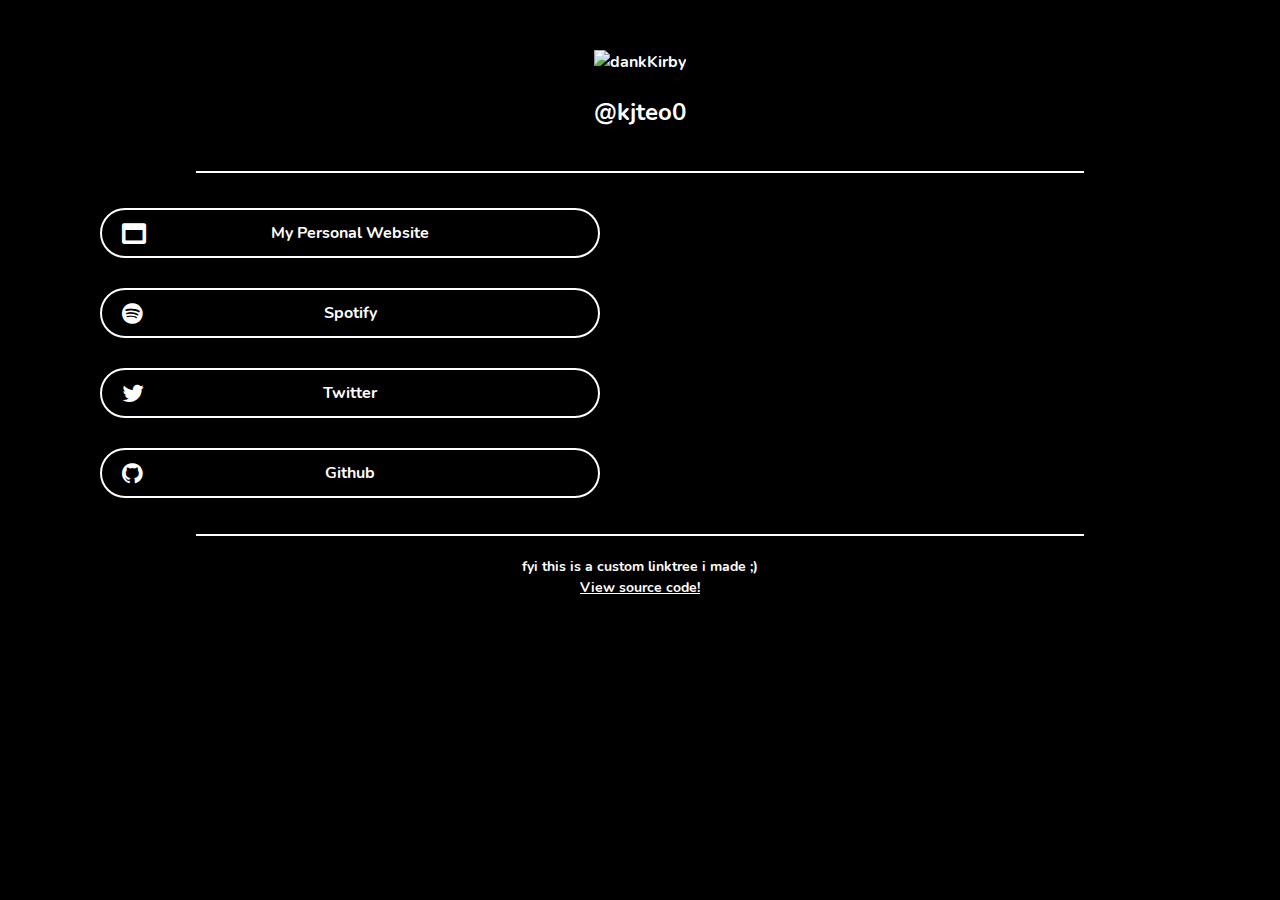
==== public/index.html @ 0d80eac1 "Added more thingies" ====
<html lang="en">
    <head>
        <meta charset="UTF-8">
        <meta http-equiv="X-UA-Compatible" content="IE=edge">
        <meta name="viewport" content="width=device-width, initial-scale=1.0">
        <link rel="stylesheet" href="https://maxcdn.bootstrapcdn.com/bootstrap/4.5.2/css/bootstrap.min.css">
        <link rel="stylesheet" href="https://cdnjs.cloudflare.com/ajax/libs/font-awesome/4.7.0/css/font-awesome.min.css">
        <link rel="stylesheet" href="style.css">
        <script src="https://ajax.googleapis.com/ajax/libs/jquery/3.5.1/jquery.min.js"></script>
		<script src="https://cdnjs.cloudflare.com/ajax/libs/popper.js/1.16.0/umd/popper.min.js"></script>
		<script src="https://maxcdn.bootstrapcdn.com/bootstrap/4.5.2/js/bootstrap.min.js"></script>
        <script src="./script.js"></script>    
        <title>Hi!</title>
    </head>
    <body>
        <main class="container">
            <div class="d-flex flex-column">
                <img alt="dankKirby" class="m-auto" id="profile-pic" src="./profilePic.gif" alt="">
                <p id="account-name">@kjteo0</p>
                <hr>
                <button id="btn-website" class="link btn" data-href="https://pixelhypercube.github.io"><span class="span-icon"><i class="fa fa-window-maximize"></i></span>My Personal Website</button>
                <button id="btn-spotify" class="link btn" data-href="https://open.spotify.com/user/kjkj0903?si=GSbTzIf_QdysyrrbfoQuUg"><span class="span-icon"><i class="fa fa-spotify"></i></span>Spotify</button>
                <button id="btn-github" class="link btn" data-href="https://github.com/pixelhypercube"><span class="span-icon"><i class="fa fa-twitter"></i></span>Twitter</button>
                <button id="btn-github" class="link btn" data-href="https://github.com/pixelhypercube"><span class="span-icon"><i class="fa fa-github"></i></span>Github</button>
                <hr>
                <p id="desc">fyi this is a custom linktree i made ;)</p>
                <a id="link-source-code" href="https://github.com/pixelhypercube/linktree">View source code!</a>
            </div>
        </main>
    </body>
</html>
---- public/style.css ----
@font-face {
    font-family: Nunito;
    src: url("./Nunito-Bold.ttf");
}

body {
    background:rgb(0, 0, 0);
    font-family:Nunito;
    color:white;
    text-align: center;
}
main {
    margin-top:50px;
}
button.link {
    background-color:rgb(0, 0, 0);
    border:2px solid #ffffff;
    color:white;
    border-radius:1000px;
    margin:15px;
    height:50px;
    max-width:500px;
    position:relative;
}
button.link:hover {
    background-color:rgb(255, 255, 255);
    color:black;
    border:none;
}
button.link:active {
    background-color:rgb(255, 255, 255);
    color:black;
    border:none;
}
button.link:focus {
    background-color:rgb(255, 255, 255);
    color:black;
    border:none;
}
img#profile-pic {
    max-width:100px;
}
hr {
    border-bottom:2px solid white;
    height:0px;
    width:80%;
    margin:20px auto;
}
p#account-name {
    text-align:center;
    color:white;
    font-size:24px;
    margin:20px;
}
span.span-icon {
    left:20px;
    position:absolute;
    font-size:24px;
}
p#desc {
    margin:0;
    font-size:14px;
}
a#link-source-code {
    text-decoration:underline;
    color:white;
    font-size:14px;
}
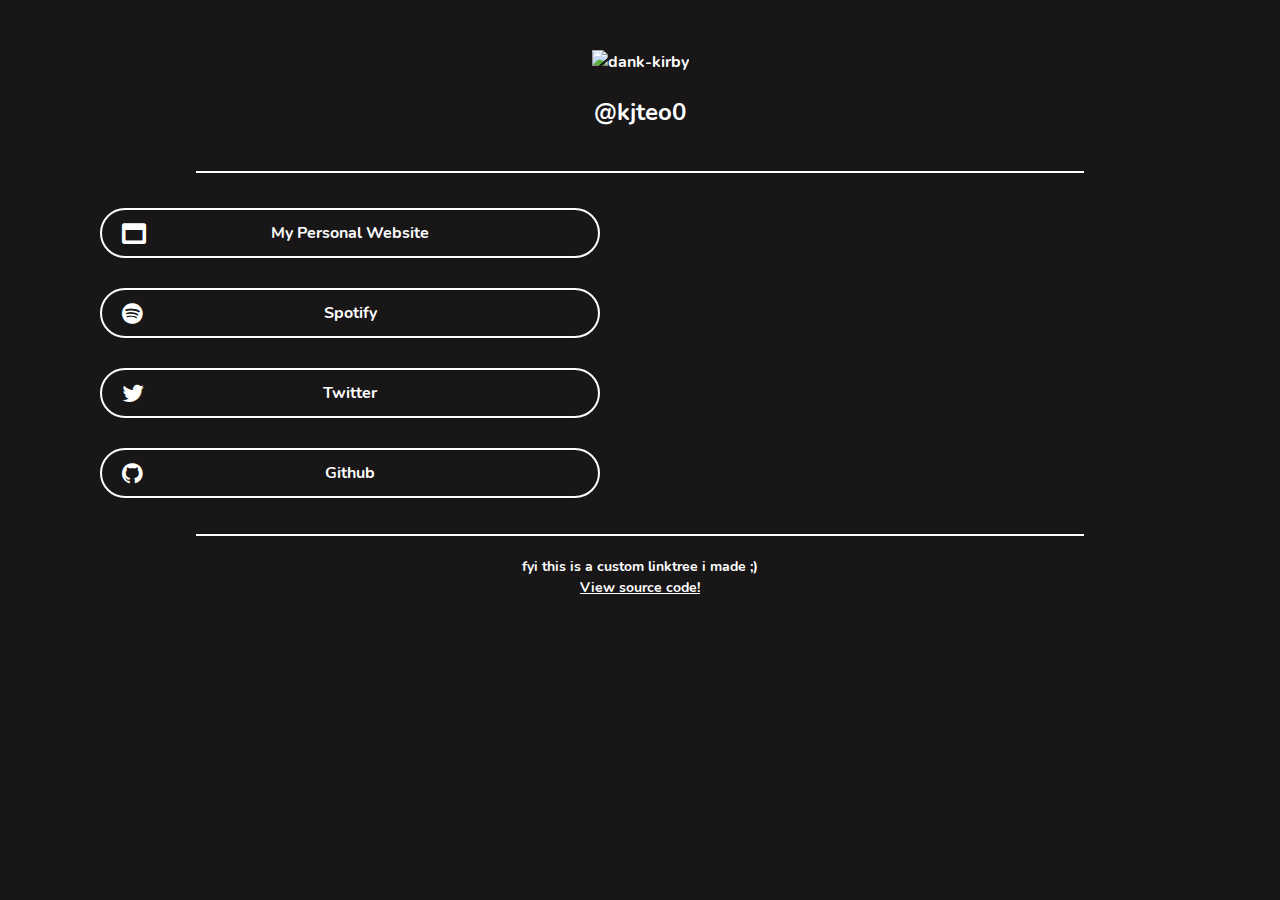
==== commit 4914a805: "Some minor changes here" ====
--- a/public/index.html
+++ b/public/index.html
@@ -10,12 +10,12 @@
 		<script src="https://cdnjs.cloudflare.com/ajax/libs/popper.js/1.16.0/umd/popper.min.js"></script>
 		<script src="https://maxcdn.bootstrapcdn.com/bootstrap/4.5.2/js/bootstrap.min.js"></script>
         <script src="./script.js"></script>    
-        <title>Hi!</title>
+        <title>Wassup!</title>
     </head>
     <body>
         <main class="container">
             <div class="d-flex flex-column">
-                <img alt="dankKirby" class="m-auto" id="profile-pic" src="./profilePic.gif" alt="">
+                <img alt="dank-kirby" class="m-auto" id="profile-pic" src="./profilePic.gif" alt="">
                 <p id="account-name">@kjteo0</p>
                 <hr>
                 <button id="btn-website" class="link btn" data-href="https://pixelhypercube.github.io"><span class="span-icon"><i class="fa fa-window-maximize"></i></span>My Personal Website</button>
--- a/public/style.css
+++ b/public/style.css
@@ -4,7 +4,7 @@
 }
 
 body {
-    background:rgb(0, 0, 0);
+    background:#181617;
     font-family:Nunito;
     color:white;
     text-align: center;
@@ -13,7 +13,7 @@
     margin-top:50px;
 }
 button.link {
-    background-color:rgb(0, 0, 0);
+    background:#181617;
     border:2px solid #ffffff;
     color:white;
     border-radius:1000px;
@@ -23,22 +23,22 @@
     position:relative;
 }
 button.link:hover {
-    background-color:rgb(255, 255, 255);
+    background:rgb(255, 255, 255);
     color:black;
     border:none;
 }
 button.link:active {
-    background-color:rgb(255, 255, 255);
+    background:rgb(255, 255, 255);
     color:black;
     border:none;
 }
 button.link:focus {
-    background-color:rgb(255, 255, 255);
+    background:rgb(255, 255, 255);
     color:black;
     border:none;
 }
 img#profile-pic {
-    max-width:100px;
+    max-width:125px;
 }
 hr {
     border-bottom:2px solid white;
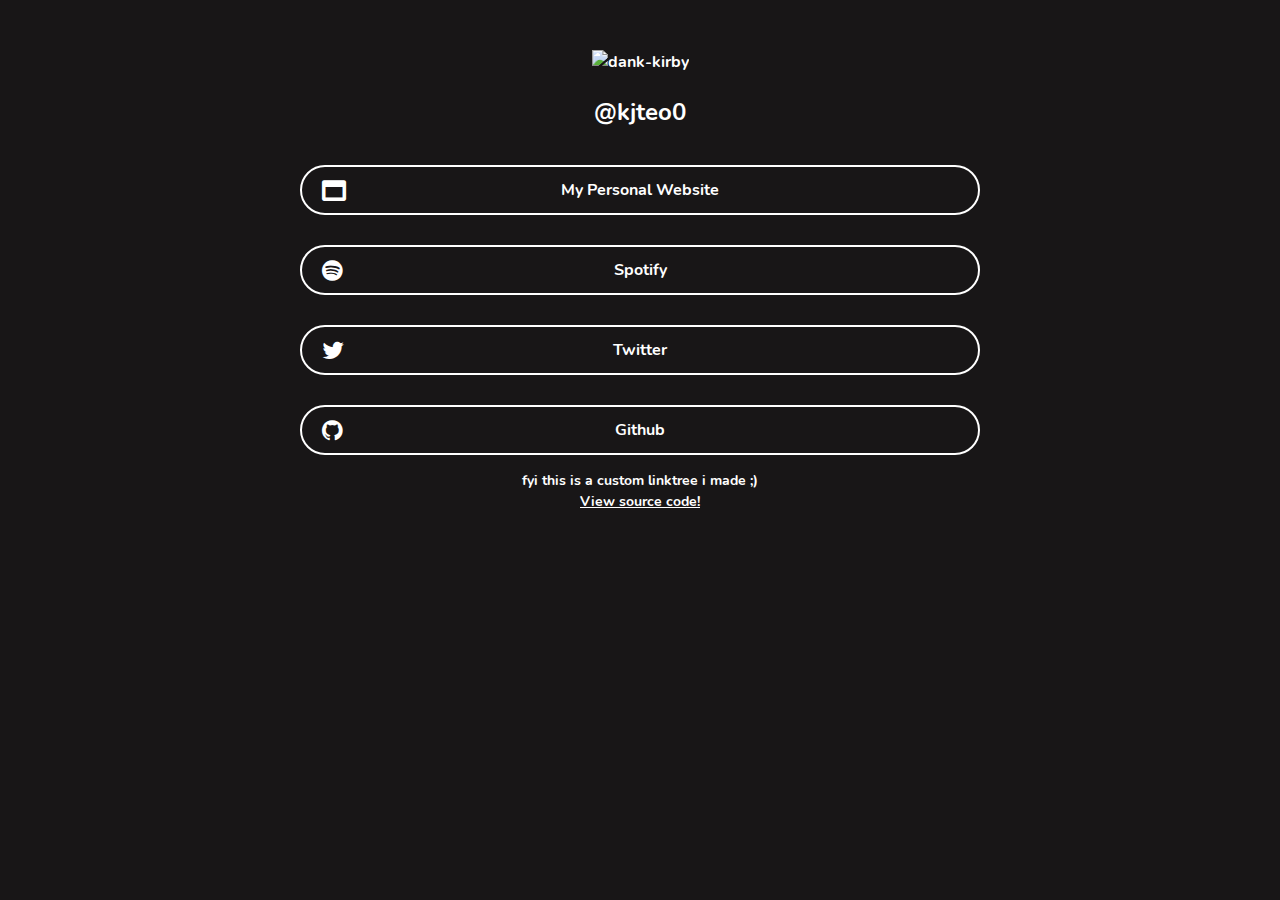
==== commit 4d6f66da: "minor changes again" ====
--- a/public/index.html
+++ b/public/index.html
@@ -17,15 +17,15 @@
             <div class="d-flex flex-column">
                 <img alt="dank-kirby" class="m-auto" id="profile-pic" src="./profilePic.gif" alt="">
                 <p id="account-name">@kjteo0</p>
-                <hr>
+                <!-- <hr> -->
                 <button id="btn-website" class="link btn" data-href="https://pixelhypercube.github.io"><span class="span-icon"><i class="fa fa-window-maximize"></i></span>My Personal Website</button>
                 <button id="btn-spotify" class="link btn" data-href="https://open.spotify.com/user/kjkj0903?si=GSbTzIf_QdysyrrbfoQuUg"><span class="span-icon"><i class="fa fa-spotify"></i></span>Spotify</button>
-                <button id="btn-github" class="link btn" data-href="https://github.com/pixelhypercube"><span class="span-icon"><i class="fa fa-twitter"></i></span>Twitter</button>
+                <button id="btn-github" class="link btn" data-href="https://mobile.twitter.com/kjteo0"><span class="span-icon"><i class="fa fa-twitter"></i></span>Twitter</button>
                 <button id="btn-github" class="link btn" data-href="https://github.com/pixelhypercube"><span class="span-icon"><i class="fa fa-github"></i></span>Github</button>
-                <hr>
+                <!-- <hr> -->
                 <p id="desc">fyi this is a custom linktree i made ;)</p>
                 <a id="link-source-code" href="https://github.com/pixelhypercube/linktree">View source code!</a>
             </div>
         </main>
     </body>
-</html>+</html>
--- a/public/style.css
+++ b/public/style.css
@@ -17,9 +17,10 @@
     border:2px solid #ffffff;
     color:white;
     border-radius:1000px;
-    margin:15px;
+    margin:15px auto;
     height:50px;
-    max-width:500px;
+    width:100%;
+    max-width:680px;
     position:relative;
 }
 button.link:hover {
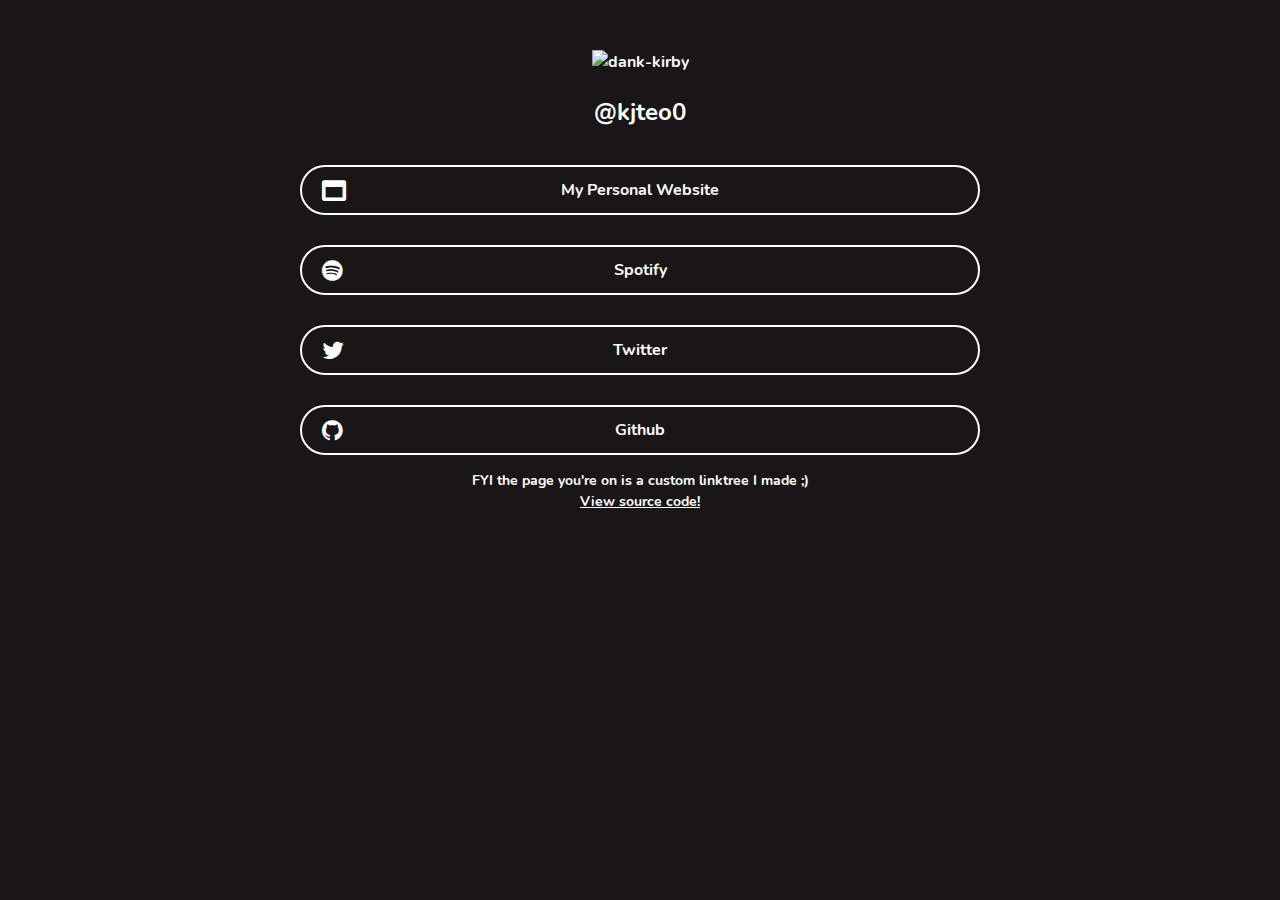
==== commit bfbd9f75: "And this sentence below" ====
--- a/public/index.html
+++ b/public/index.html
@@ -23,9 +23,9 @@
                 <button id="btn-github" class="link btn" data-href="https://mobile.twitter.com/kjteo0"><span class="span-icon"><i class="fa fa-twitter"></i></span>Twitter</button>
                 <button id="btn-github" class="link btn" data-href="https://github.com/pixelhypercube"><span class="span-icon"><i class="fa fa-github"></i></span>Github</button>
                 <!-- <hr> -->
-                <p id="desc">fyi this is a custom linktree i made ;)</p>
+                <p id="desc">FYI the page you're on is a custom linktree I made ;)</p>
                 <a id="link-source-code" href="https://github.com/pixelhypercube/linktree">View source code!</a>
             </div>
         </main>
     </body>
-</html>
+</html>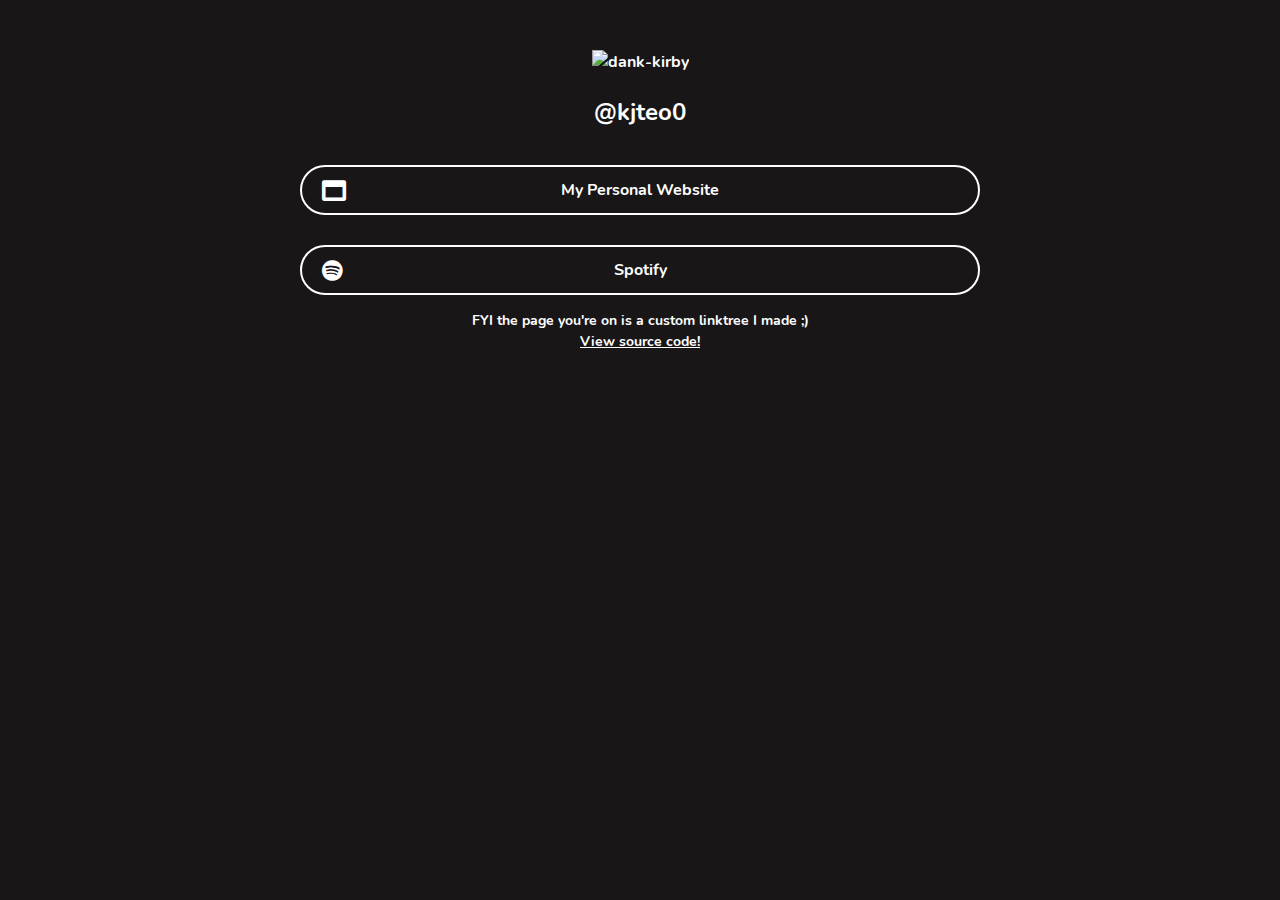
==== commit 7cbe5d06: "Removed github links" ====
--- a/public/index.html
+++ b/public/index.html
@@ -11,6 +11,18 @@
 		<script src="https://maxcdn.bootstrapcdn.com/bootstrap/4.5.2/js/bootstrap.min.js"></script>
         <script src="./script.js"></script>    
         <title>Wassup!</title>
+        <!-- Global site tag (gtag.js) - Google Analytics -->
+        <script async src="https://www.googletagmanager.com/gtag/js?id=UA-172669196-1"></script>
+        <script>
+            window.dataLayer = window.dataLayer || [];
+
+            function gtag() {
+                dataLayer.push(arguments);
+            }
+            gtag('js', new Date());
+
+            gtag('config', 'UA-172669196-1');
+        </script>
     </head>
     <body>
         <main class="container">
@@ -20,8 +32,8 @@
                 <!-- <hr> -->
                 <button id="btn-website" class="link btn" data-href="https://pixelhypercube.github.io"><span class="span-icon"><i class="fa fa-window-maximize"></i></span>My Personal Website</button>
                 <button id="btn-spotify" class="link btn" data-href="https://open.spotify.com/user/kjkj0903?si=GSbTzIf_QdysyrrbfoQuUg"><span class="span-icon"><i class="fa fa-spotify"></i></span>Spotify</button>
-                <button id="btn-github" class="link btn" data-href="https://mobile.twitter.com/kjteo0"><span class="span-icon"><i class="fa fa-twitter"></i></span>Twitter</button>
-                <button id="btn-github" class="link btn" data-href="https://github.com/pixelhypercube"><span class="span-icon"><i class="fa fa-github"></i></span>Github</button>
+                <!-- <button id="btn-github" class="link btn" data-href="https://mobile.twitter.com/kjteo0"><span class="span-icon"><i class="fa fa-twitter"></i></span>Twitter</button>
+                <button id="btn-github" class="link btn" data-href="https://github.com/pixelhypercube"><span class="span-icon"><i class="fa fa-github"></i></span>Github</button> -->
                 <!-- <hr> -->
                 <p id="desc">FYI the page you're on is a custom linktree I made ;)</p>
                 <a id="link-source-code" href="https://github.com/pixelhypercube/linktree">View source code!</a>
